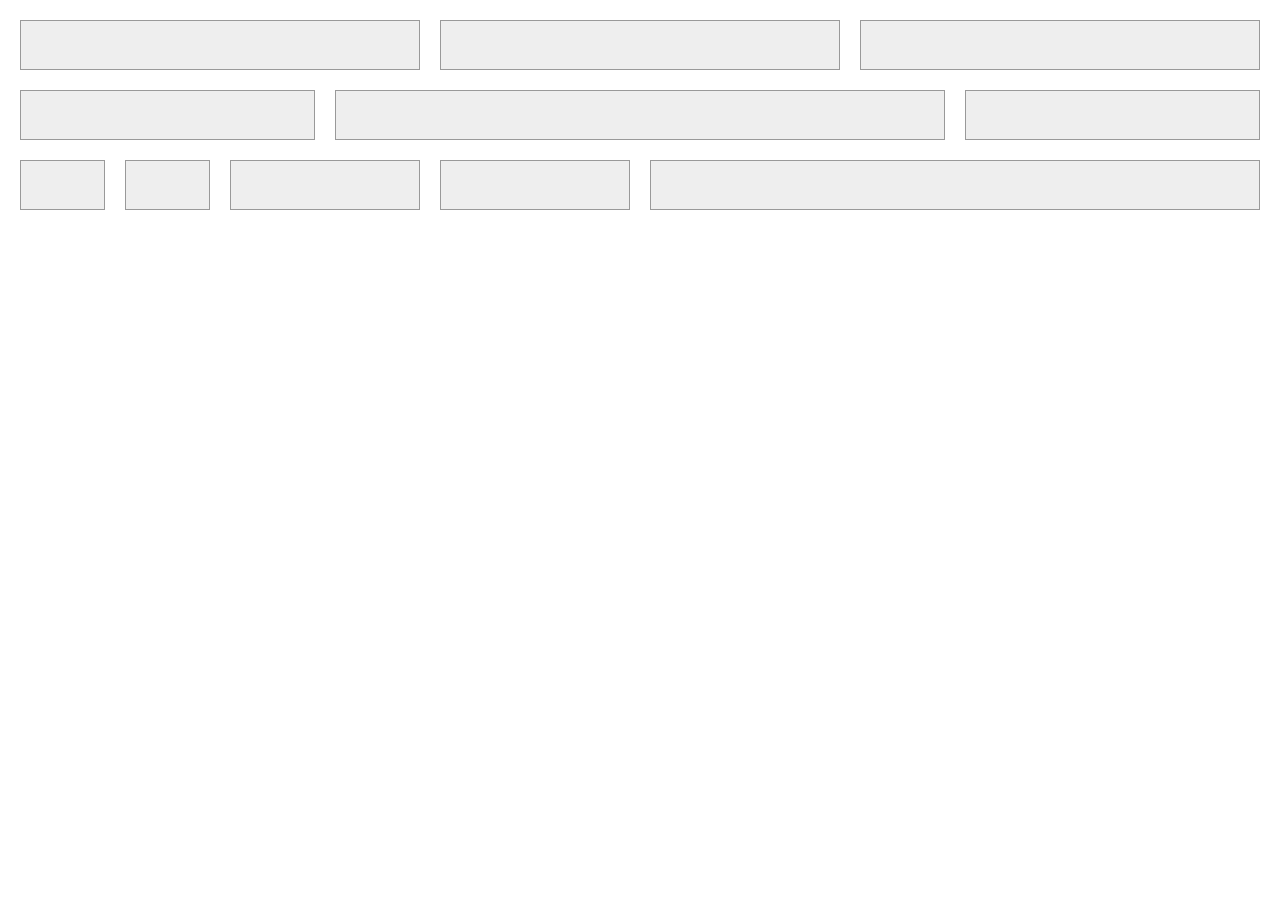
==== task1/project08/index.html @ 5fc88ab3 "finish" ====
<!DOCTYPE html>
<html>
	<head>
		<meta charset="utf-8" />
		<meta name="author" content="西电百度俱乐部"/>
		<title>响应式网格（栅格化）布局</title>
		<link rel="stylesheet" href="style.css" />
	</head>
	<body>
		<div class="container">
			<div class="col-md-4 col-sm-6">
				<div class="content"></div>
			</div>
			<div class="col-md-4 col-sm-6">
				<div class="content"></div>
			</div>
			<div class="col-md-4 col-sm-12">
				<div class="content"></div>
			</div>
			<div class="col-md-3 col-sm-3">
				<div class="content"></div>
			</div>
			<div class="col-md-6 col-sm-6">
				<div class="content"></div>
			</div>
			<div class="col-md-3 col-sm-3">
				<div class="content"></div>
			</div>
			<div class="col-md-1 col-sm-2">
				<div class="content"></div>
			</div>
			<div class="col-md-1 col-sm-2">
				<div class="content"></div>
			</div>
			<div class="col-md-2 col-sm-8">
				<div class="content"></div>
			</div>
			<div class="col-md-2 col-sm-3">
				<div class="content"></div>
			</div>
			<div class="col-md-6 col-sm-3">
				<div class="content"></div>
			</div>
		</div>
	</body>
</html>
---- task1/project08/style.css ----
/*Designed by 西电百度俱乐部
2016/3/15 */

body {
	margin: 0px;
}
.container {
	width: 100%;
	display: block;
	padding: 10px;
	box-sizing: border-box;
	margin: 0px;
}

.container:before, 
.container:after {
        content:"";
        display: table ;
         clear:both;
    }

[class*='col-'] {
	float: left;
	padding: 10px;
	box-sizing: border-box;
}
.content {
	border: #999 solid 1px;
	background-color: #eee;
	height: 48px;
}

@media only screen and (min-width: 769px) {

.col-md-1 {
	width: 8.33%;
}
.col-md-2 {
	width: 16.66%;
}
.col-md-3 {
	width: 25%;
}
.col-md-4 {
	width: 33.33%;
}
.col-md-5 {
	width: 41.66%;
}
.col-md-6 {
	width: 50%;
}
.col-md-8 {
	width: 66.66%;
}
}
@media only screen and (max-width: 768px) {

.col-sm-2 {
	width: 16.66%;
}
.col-sm-3 {
	width: 25%;
}
.col-sm-6 {
	width: 50%;
}
.col-sm-8 {
	width: 66.66%;
}
.col-sm-12 {
	width: 100%;
}
}
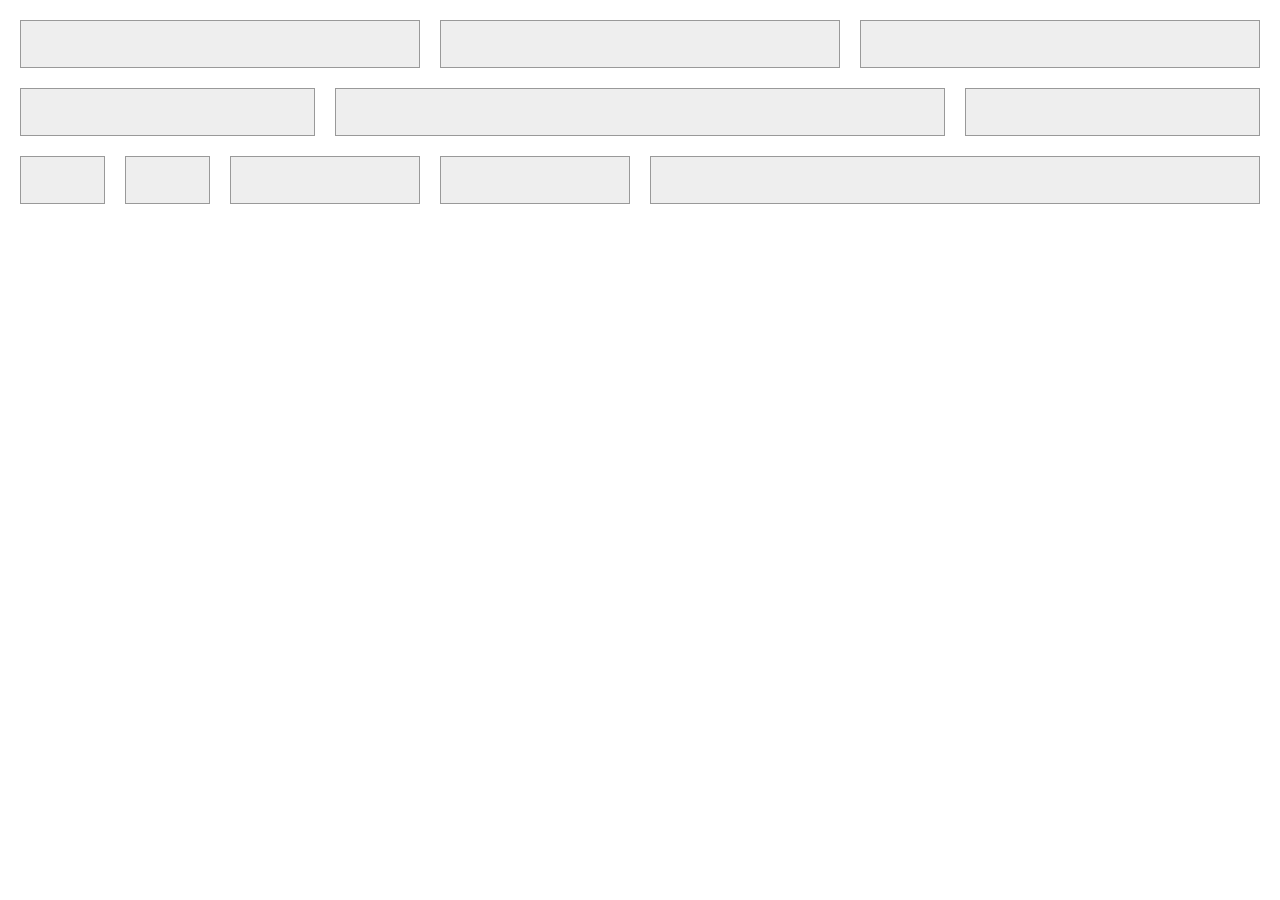
==== commit 7bc43c66: "optimize" ====
--- a/task1/project08/index.html
+++ b/task1/project08/index.html
@@ -2,6 +2,7 @@
 <html>
 	<head>
 		<meta charset="utf-8" />
+		<meta name="viewport" content="width=device-width, initial-scale=1, maximum-scale=1, user-scalable=no" />
 		<meta name="author" content="西电百度俱乐部"/>
 		<title>响应式网格（栅格化）布局</title>
 		<link rel="stylesheet" href="style.css" />
--- a/task1/project08/style.css
+++ b/task1/project08/style.css
@@ -1,28 +1,29 @@
 /*Designed by 西电百度俱乐部
 2016/3/15 */
 
+*{
+	box-sizing: border-box;
+}
 body {
 	margin: 0px;
 }
 .container {
 	width: 100%;
 	display: block;
-	padding: 10px;
-	box-sizing: border-box;
+	padding: 10px;	
 	margin: 0px;
 }
 
-.container:before, 
+/*.container:before, 
 .container:after {
         content:"";
         display: table ;
          clear:both;
-    }
+    }*/
 
 [class*='col-'] {
 	float: left;
 	padding: 10px;
-	box-sizing: border-box;
 }
 .content {
 	border: #999 solid 1px;
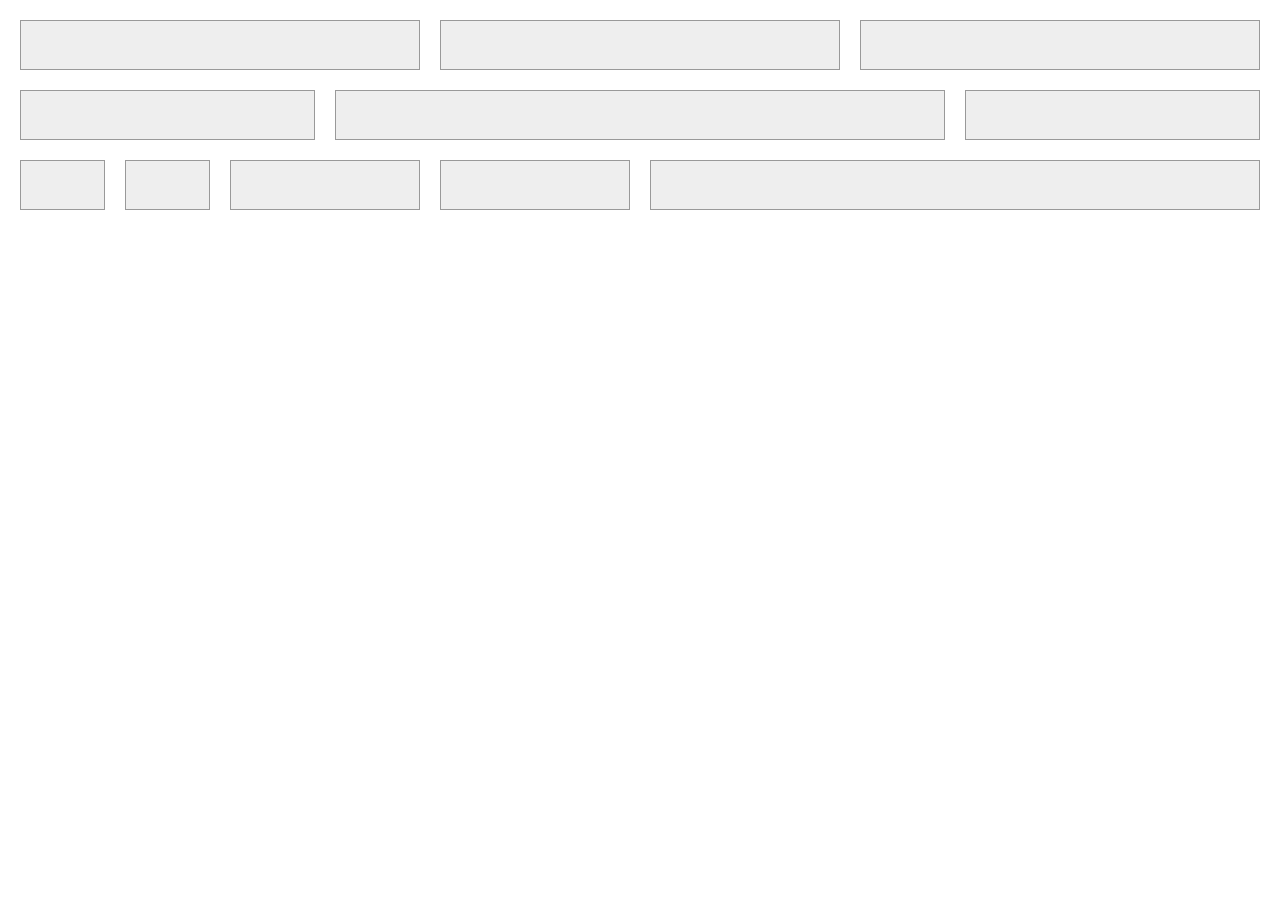
==== commit d77acd6d: "Update index.html optimize" ====
--- a/task1/project08/index.html
+++ b/task1/project08/index.html
@@ -4,7 +4,7 @@
 		<meta charset="utf-8" />
 		<meta name="viewport" content="width=device-width, initial-scale=1, maximum-scale=1, user-scalable=no" />
 		<meta name="author" content="西电百度俱乐部"/>
-		<title>响应式网格（栅格化）布局</title>
+		<title>响应式网格(栅格化)布局</title>
 		<link rel="stylesheet" href="style.css" />
 	</head>
 	<body>
--- a/task1/project08/style.css
+++ b/task1/project08/style.css
@@ -1,29 +1,28 @@
 /*Designed by 西电百度俱乐部
 2016/3/15 */
 
-*{
-	box-sizing: border-box;
-}
 body {
 	margin: 0px;
 }
 .container {
 	width: 100%;
 	display: block;
-	padding: 10px;	
+	padding: 10px;
+	box-sizing: border-box;
 	margin: 0px;
 }
 
-/*.container:before, 
-.container:after {
-        content:"";
-        display: table ;
-         clear:both;
-    }*/
+/*.container:before, */
+/*.container:after {*/
+/*        content:"";*/
+/*        display: table ;*/
+/*         clear:both;*/
+/*    }*/
 
 [class*='col-'] {
 	float: left;
 	padding: 10px;
+	box-sizing: border-box;
 }
 .content {
 	border: #999 solid 1px;
